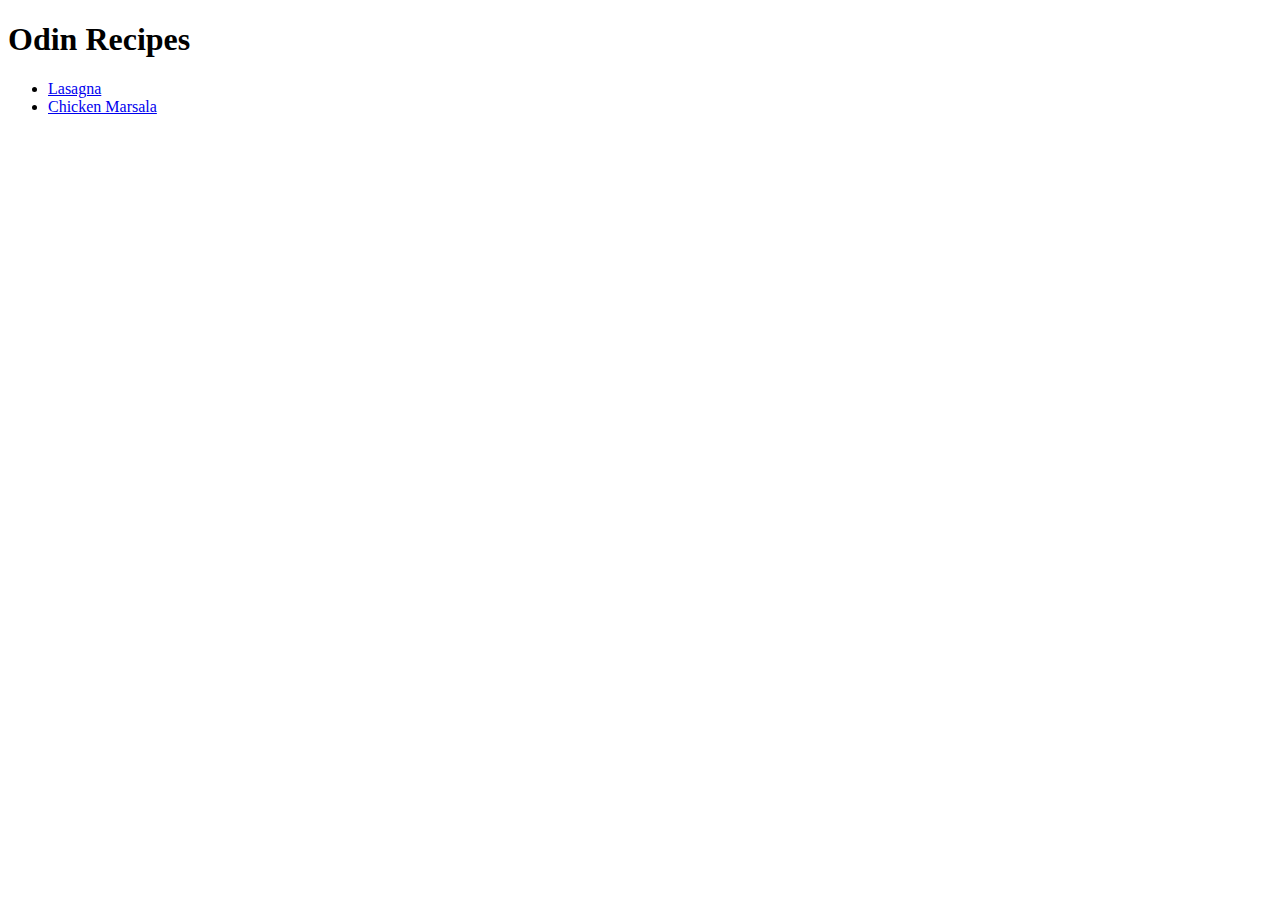
==== index.html/index.html @ 6cc4b300 "Add chicken marsala link to hp" ====
<!DOCTYPE html>
<html lang="en">
<head>
    <meta charset="UTF-8">
   
    <title>Odin Recipes</title>
</head>
<body>
  <h1>Odin Recipes</h1> 
    <ul> 
   <li><a href="recipes/lasagna.html">Lasagna</a></li>
   <li><a href="recipes/chicken-mar.html">Chicken Marsala</a></li>
 
   </ul>
    
</body>
</html>
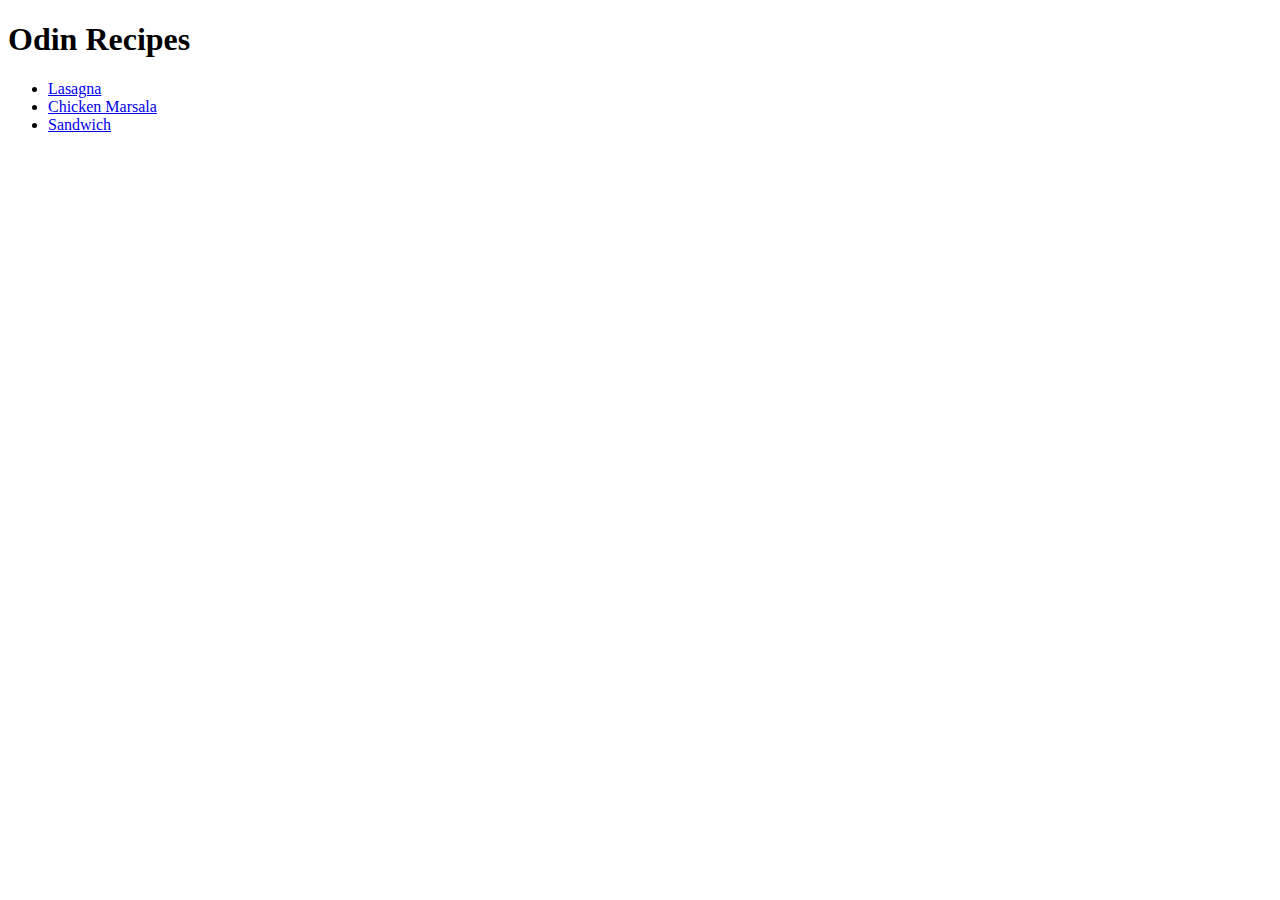
==== commit 1452f685: "Add sandwich link to HP" ====
--- a/index.html/index.html
+++ b/index.html/index.html
@@ -10,7 +10,7 @@
     <ul> 
    <li><a href="recipes/lasagna.html">Lasagna</a></li>
    <li><a href="recipes/chicken-mar.html">Chicken Marsala</a></li>
- 
+   <li><a href="recipes/sandwich.html">Sandwich</a></li>
    </ul>
     
 </body>
